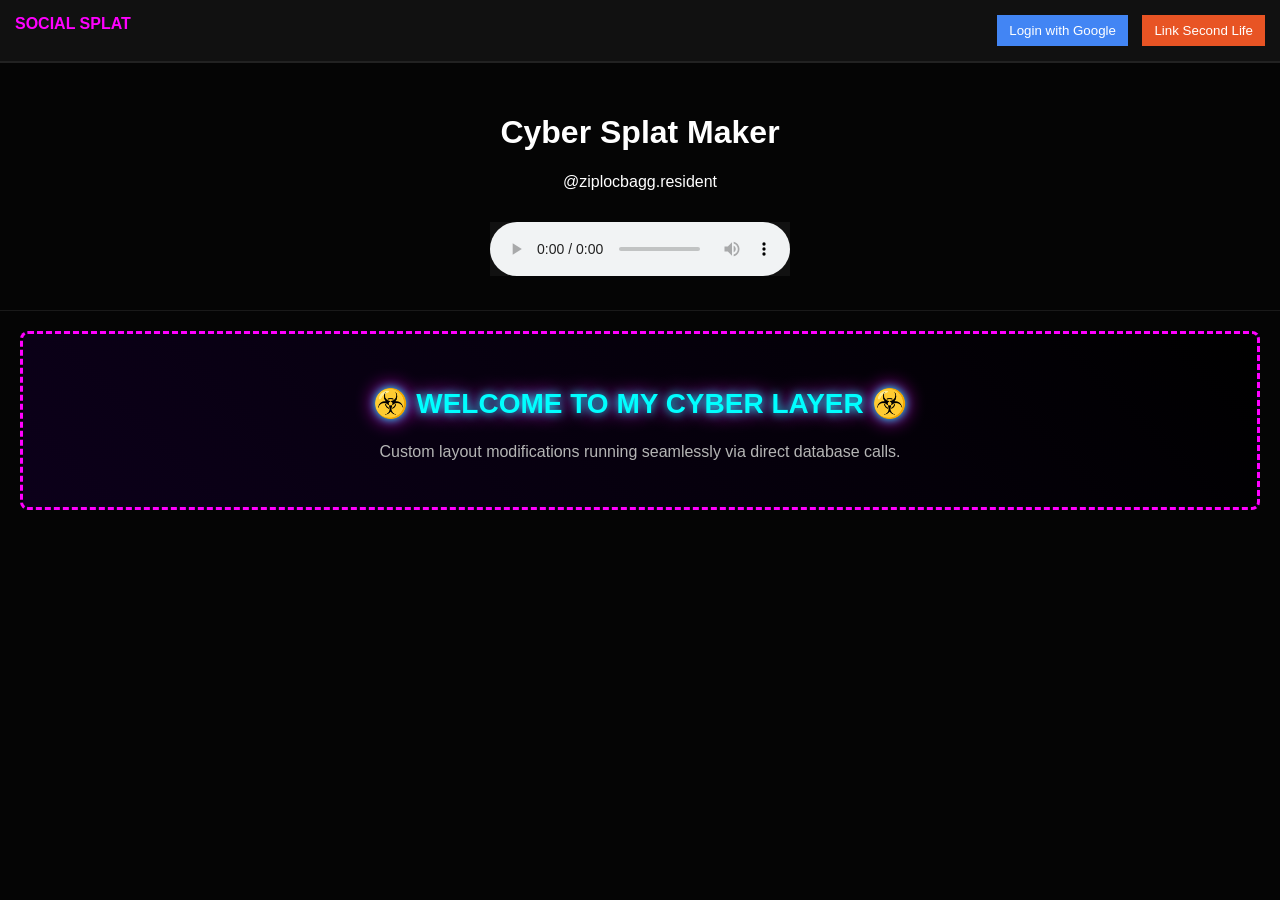
==== profile.html @ 69210aae "Create profile.html" ====
<!DOCTYPE html>
<html lang="en">
<head>
    <meta charset="UTF-8">
    <meta name="viewport" content="width=device-width, initial-scale=1.0">
    <title>SocialSplat - Profile Sandbox</title>
    <!-- Link your existing SocialSplat CSS file here -->
    <link rel="stylesheet" href="styles.css"> 
    <style>
        body { background-color: #050505; color: #ffffff; font-family: sans-serif; margin: 0; }
        .nav-bar { background: #111; padding: 15px; display: flex; justify-content: space-between; border-bottom: 2px solid #222; }
        .nav-logo { cursor: pointer; font-weight: bold; color: #ff00ff; text-decoration: none; }
        .profile-header { padding: 30px; text-align: center; border-bottom: 1px solid #1a1a1a; }
        .sandbox-area { padding: 20px; min-height: 200px; }
    </style>
</head>
<body>

    <!-- Top Navigation Bar -->
    <div class="nav-bar">
        <a href="index.html" class="nav-logo">SOCIAL SPLAT</a>
        <div>
            <button onclick="alert('Google Login Context Placeholder')" style="background:#4285F4; color:#fff; border:none; padding:8px 12px; cursor:pointer; margin-right:10px;">Login with Google</button>
            <button onclick="alert('Second Life Connect Context Placeholder')" style="background:#e85424; color:#fff; border:none; padding:8px 12px; cursor:pointer;">Link Second Life</button>
        </div>
    </div>

    <!-- Main Profile Card Information -->
    <div class="profile-header">
        <h1 id="display-name">Loading Profile...</h1>
        <p id="username-handle">@username</p>
        <!-- Background Audio Holder -->
        <div id="audio-container"></div>
    </div>

    <!-- The MySpace Style Layout Sandbox Injection Box -->
    <div id="myspace-sandbox" class="sandbox-area"></div>

    <script>
        // Replace this URL with your live deployed backend URL later!
        const BACKEND_URL = "http://localhost:5000"; 
        
        // Mock data simulating profile values pulled from database
        const mockProfileData = {
            profile_name: "Cyber Splat Maker",
            username: "ziplocbagg.resident",
            bg_music_url: "https://soundhelix.com",
            custom_html_css: `
                <style>
                    .custom-wall { background: linear-gradient(45deg, #0c001a, #000); border: 3px dashed #ff00ff; padding: 30px; text-align: center; border-radius: 8px;}
                    .neon-text { color: #00ffff !important; text-shadow: 0 0 10px #00ffff, 0 0 20px #ff00ff; font-size: 28px; }
                </style>
                <div class="custom-wall">
                    <h2 class="neon-text">☣️ WELCOME TO MY CYBER LAYER ☣️</h2>
                    <p style="color: #b5b5b5;">Custom layout modifications running seamlessly via direct database calls.</p>
                </div>
            `
        };

        function renderProfile(data) {
            document.getElementById('display-name').innerText = data.profile_name;
            document.getElementById('username-handle').innerText = "@" + data.username;
            
            // Render custom HTML/CSS into the sandbox safely
            document.getElementById('myspace-sandbox').innerHTML = data.custom_html_css;

            // Handle audio auto-play tracking loops
            if (data.bg_music_url) {
                document.getElementById('audio-container').innerHTML = `
                    <audio src="${data.bg_music_url}" autoplay loop controls style="margin-top:15px; background:#111;"></audio>
                `;
            }
        }

        // Run profile loader layout setup
        renderProfile(mockProfileData);
    </script>
</body>
</html>
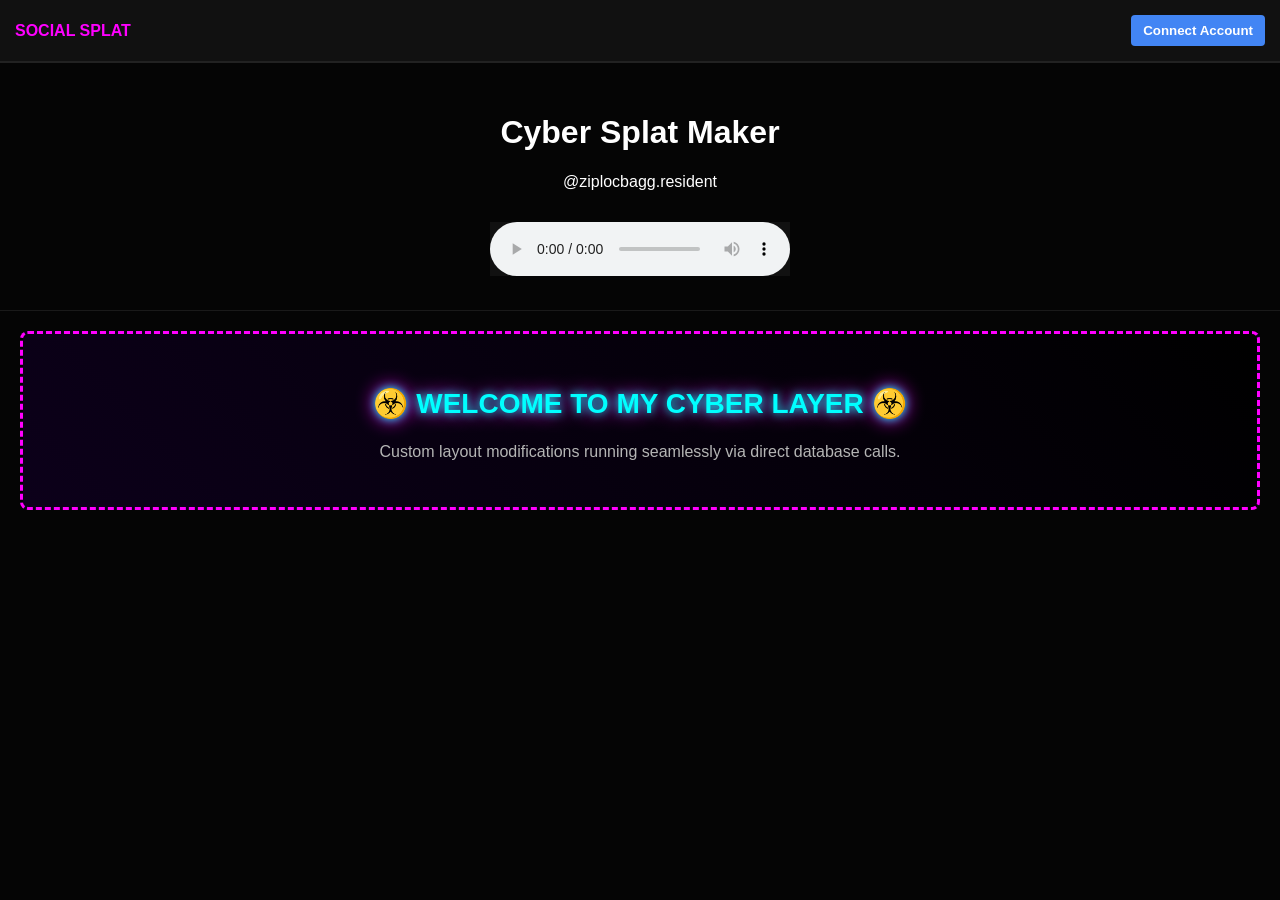
==== commit 8e16a6cb: "Update profile.html" ====
--- a/profile.html
+++ b/profile.html
@@ -8,7 +8,7 @@
     <link rel="stylesheet" href="styles.css"> 
     <style>
         body { background-color: #050505; color: #ffffff; font-family: sans-serif; margin: 0; }
-        .nav-bar { background: #111; padding: 15px; display: flex; justify-content: space-between; border-bottom: 2px solid #222; }
+        .nav-bar { background: #111; padding: 15px; display: flex; justify-content: space-between; border-bottom: 2px solid #222; align-items: center; }
         .nav-logo { cursor: pointer; font-weight: bold; color: #ff00ff; text-decoration: none; }
         .profile-header { padding: 30px; text-align: center; border-bottom: 1px solid #1a1a1a; }
         .sandbox-area { padding: 20px; min-height: 200px; }
@@ -16,12 +16,31 @@
 </head>
 <body>
 
-    <!-- Top Navigation Bar -->
+    
     <div class="nav-bar">
         <a href="index.html" class="nav-logo">SOCIAL SPLAT</a>
-        <div>
-            <button onclick="alert('Google Login Context Placeholder')" style="background:#4285F4; color:#fff; border:none; padding:8px 12px; cursor:pointer; margin-right:10px;">Login with Google</button>
-            <button onclick="alert('Second Life Connect Context Placeholder')" style="background:#e85424; color:#fff; border:none; padding:8px 12px; cursor:pointer;">Link Second Life</button>
+        <div id="auth-nav-controls" style="display: flex; gap: 10px; align-items: center;">
+            <button id="login-trigger-btn" onclick="openAuthModal()" style="background:#4285F4; color:#fff; border:none; padding:8px 12px; cursor:pointer; font-weight:bold; border-radius:4px;">Connect Account</button>
+            <div id="user-status-badge" style="display:none; font-weight:bold; color:#00ffff;"></div>
+        </div>
+    </div>
+
+    <!-- NEW: Pop-Up Authentication Overlay Container Panel -->
+    <div id="auth-modal" style="display: none; position: fixed; top: 0; left: 0; width: 100%; height: 100%; background: rgba(0,0,0,0.85); z-index: 9999; justify-content: center; align-items: center;">
+        <div style="background: #111; border: 2px solid #ff00ff; padding: 30px; width: 320px; border-radius: 8px; text-align: center;">
+            <h3 style="color: #fff; margin-top: 0;">SocialSplat Identity Connect</h3>
+            <p style="color: #b5b5b5; font-size: 13px;">Link your account to unlock your personal custom MySpace canvas profile grid.</p>
+            
+            <!-- Step 1: Simulate Google Secure Sign-In -->
+            <button onclick="simulateGoogleLogin()" style="background:#fff; color:#000; border:none; width:100%; padding:10px; font-weight:bold; cursor:pointer; margin-bottom:15px; border-radius:4px;">Sign in with Google</button>
+            
+            <!-- Step 2: Input Second Life Username (Hidden until Google verification passes) -->
+            <div id="sl-input-section" style="display: none;">
+                <input type="text" id="sl-username-field" placeholder="Second Life Username (e.g. John Resident)" style="width: 90%; padding: 8px; background: #222; border: 1px solid #333; color: #fff; margin-bottom: 15px; border-radius:4px;">
+                <button onclick="submitAuthData()" style="background:#ff00ff; color:#fff; border:none; width:100%; padding:10px; font-weight:bold; cursor:pointer; border-radius:4px;">Complete Link</button>
+            </div>
+            
+            <button onclick="closeAuthModal()" style="background:none; color:#666; border:none; margin-top:15px; cursor:pointer; font-size:12px;">Cancel</button>
         </div>
     </div>
 
@@ -37,10 +56,74 @@
     <div id="myspace-sandbox" class="sandbox-area"></div>
 
     <script>
-        // Replace this URL with your live deployed backend URL later!
-        const BACKEND_URL = "http://localhost:5000"; 
-        
-        // Mock data simulating profile values pulled from database
+        // Update this link with your live Render server address when deployed!
+        const BACKEND_URL = "https://onrender.com"; 
+
+        // Local browser storage memory variables
+        let currentGoogleUser = null;
+
+        // --- AUTHENTICATION INTERACTIVE SYSTEM UI OPERATIONS ---
+        function openAuthModal() {
+            document.getElementById('auth-modal').style.display = 'flex';
+        }
+
+        function closeAuthModal() {
+            document.getElementById('auth-modal').style.display = 'none';
+        }
+
+        function simulateGoogleLogin() {
+            currentGoogleUser = {
+                id: "google_oauth_user_id_" + Math.floor(Math.random() * 100000),
+                email: "splatuser@gmail.com",
+                name: "Splat Explorer"
+            };
+            alert("Google Authentication Successful! Now link your Second Life identity.");
+            document.getElementById('sl-input-section').style.display = 'block';
+        }
+
+        async function submitAuthData() {
+            const slName = document.getElementById('sl-username-field').value;
+            if (!slName) return alert("Please enter your active Second Life account identity.");
+
+            const payload = {
+                google_id: currentGoogleUser.id,
+                email: currentGoogleUser.email,
+                sl_username: slName,
+                display_name: currentGoogleUser.name
+            };
+
+            try {
+                const response = await fetch(`${BACKEND_URL}/api/auth/connect`, {
+                    method: 'POST',
+                    headers: { 'Content-Type': 'application/json' },
+                    body: JSON.stringify(payload)
+                });
+                const data = await response.json();
+
+                if (data.error) {
+                    alert(data.error);
+                } else {
+                    alert("Account verified successfully!");
+                    localStorage.setItem('socialsplat_user', JSON.stringify(data.user));
+                    updateUIForLoggedInUser(data.user);
+                    closeAuthModal();
+                }
+            } catch (err) {
+                console.error("Auth transmission failure:", err);
+                alert("Could not communicate with authentication server engine.");
+            }
+        }
+
+        function updateUIForLoggedInUser(user) {
+            if(user) {
+                document.getElementById('login-trigger-btn').style.display = 'none';
+                const badge = document.getElementById('user-status-badge');
+                badge.innerText = `🟢 @${user.username}`;
+                badge.style.display = 'block';
+            }
+        }
+
+        // --- DATA DISPLAY ENGINE SETUP ---
         const mockProfileData = {
             profile_name: "Cyber Splat Maker",
             username: "ziplocbagg.resident",
@@ -60,11 +143,8 @@
         function renderProfile(data) {
             document.getElementById('display-name').innerText = data.profile_name;
             document.getElementById('username-handle').innerText = "@" + data.username;
-            
-            // Render custom HTML/CSS into the sandbox safely
             document.getElementById('myspace-sandbox').innerHTML = data.custom_html_css;
 
-            // Handle audio auto-play tracking loops
             if (data.bg_music_url) {
                 document.getElementById('audio-container').innerHTML = `
                     <audio src="${data.bg_music_url}" autoplay loop controls style="margin-top:15px; background:#111;"></audio>
@@ -72,7 +152,11 @@
             }
         }
 
-        // Run profile loader layout setup
+        // Initialize user login lookups and render profiles on page boot loops
+        const activeSession = localStorage.getItem('socialsplat_user');
+        if (activeSession) {
+            updateUIForLoggedInUser(JSON.parse(activeSession));
+        }
         renderProfile(mockProfileData);
     </script>
 </body>
